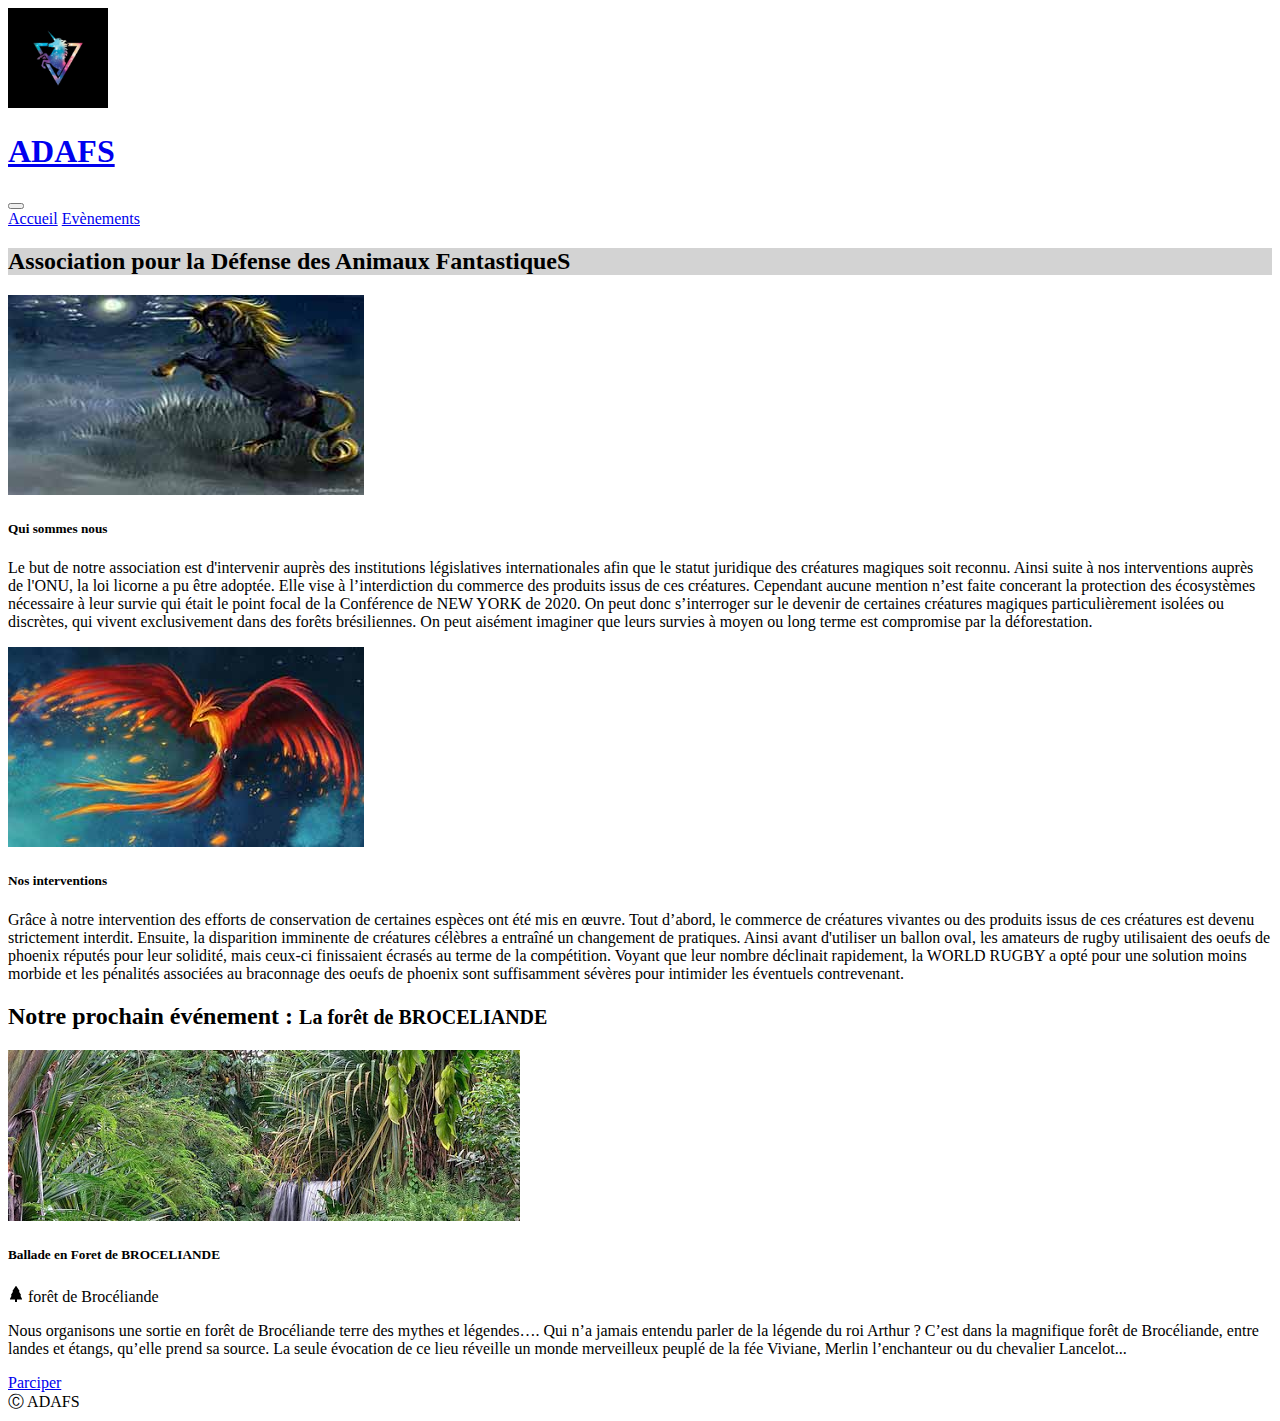
==== index.html @ b6d9ff02 "first commit" ====
<!DOCTYPE html>
<html lang="fr">
<head>
    <meta charset="UTF-8">
    <meta name="viewport" content="width=device-width, initial-scale=1.0">
    <meta name="description"
    content="L'ADAFS œuvre pour la préservation les créatures magiques menacées.le statut des créatures magiques est la même que pour les espèces animales protégées en droit. Ainsi, nous oeuvrons pour lutter contre le trafic clandestin d’espèce">
    <link href="https://cdn.jsdelivr.net/npm/bootstrap@5.0.0-beta1/dist/css/bootstrap.min.css" rel="stylesheet"
        integrity="sha384-giJF6kkoqNQ00vy+HMDP7azOuL0xtbfIcaT9wjKHr8RbDVddVHyTfAAsrekwKmP1" crossorigin="anonymous">
    <title>ADAFS QUI SOMMES-NOUS</title>
</head>
<body class="btn-light">
    <header>
        <!-- navbar responsive fixed top-->
        <nav class="navbar fixed-top navbar-expand-lg navbar-dark bg-dark pt-0">
            <div class="container-fluid">
                <a class="navbar-brand" href="index.html">
                    <img src="asset/img/logo.jpg" width="100" height="100" class="rounded-circle d-inline-block align-top"
                        alt="logo"><h1 class="d-inline-block ms-3 mt-3">ADAFS</h1>
                </a>
                <button class="navbar-toggler" type="button" data-bs-toggle="collapse" data-bs-target="#navbarNavAltMarkup"
                    aria-controls="navbarNavAltMarkup" aria-expanded="false" aria-label="Toggle navigation">
                    <span class="navbar-toggler-icon"></span>
                </button>
                <div class="collapse navbar-collapse" id="navbarNavAltMarkup">
                    <!-- eléments alignés à droite avec marge 5 -->
                    <div class="navbar-nav ms-auto me-5">
                        <a class="nav-link active" aria-current="page" href="index.html">Accueil</a>
                        <a class="nav-link" href="sources/html/events/balladeBroceliande.html">Evènements</a>
                    </div>
                </div>
            </div>
        </nav>
    </header>
    <main class="container-fluid pt-5 mt-3">
        <div class="mt-5 border border-dark row no-gutters" style="background-color:lightgrey;">
            <h2 class="text-center"><span class="text-danger h1">A</span>ssociation pour la <span class="text-danger h1">D</span>éfense des <span class="text-danger h1">A</span>nimaux <span class="text-danger h1">F</span>antastique<span class="text-danger h1">S</span></h2>
        </div>
        <section class="row row-cols-1 row-cols-sm-2 pt-5">
            <article class="col">
                <div class="card">
                    <img src="asset/img/licorne.jpg" class="card-img-top h-100" alt="image licorne">
                    <div class="card-body">
                        <h5 class="card-title">Qui sommes nous</h5>
                        <p class="card-text">
                            Le but de notre association est d'intervenir auprès des institutions législatives internationales afin que le statut
                            juridique des créatures magiques soit reconnu.
                            Ainsi suite à nos interventions auprès de l'ONU, la loi licorne a pu être adoptée.
                            Elle vise à l’interdiction du commerce des produits issus de ces créatures.
                            Cependant aucune mention n’est faite concerant la protection des écosystèmes nécessaire à leur survie qui était le
                            point focal de la Conférence de NEW YORK de 2020.
                            On peut donc s’interroger sur le devenir de certaines
                            créatures magiques particulièrement isolées ou discrètes, qui vivent exclusivement dans des
                            forêts brésiliennes. On peut aisément imaginer que leurs survies à moyen ou long terme est compromise par la
                            déforestation.
                        </p>
                </div>  
            </article>
            <article class="col">
                <div class="card">
                    <img src="asset/img/pheonix.jpg" class="card-img-top rounded-lg" alt="image griffon">
                    <div class="card-body">
                        <h5 class="card-title">Nos interventions</h5>
                        <p class="card-text">
                            Grâce à notre intervention des efforts de conservation de certaines espèces ont été mis en œuvre. Tout
                            d’abord, le commerce de créatures vivantes ou des produits issus de ces créatures est devenu strictement interdit.
                            Ensuite, la disparition imminente de créatures célèbres a entraîné un changement de pratiques.
                            Ainsi avant d'utiliser un ballon oval, les amateurs de rugby utilisaient des oeufs de phoenix réputés pour leur
                            solidité, mais ceux-ci finissaient écrasés au terme de la compétition.
                            Voyant que leur nombre déclinait rapidement, la WORLD RUGBY a opté pour une solution moins morbide et les pénalités
                            associées au braconnage des oeufs de phoenix sont suffisamment sévères pour intimider les éventuels contrevenant.
                        </p>
                </div>  
            </article>
            
            </article>
        </section>
        <aside class="row row-cols-1 row-cols-sm-2 pt-5">
            <div class="card">
                    <h2>Notre prochain événement : <small class="text-danger">La forêt de BROCELIANDE</small></h2>
                    <img class="card-img-top" src="asset/img/foret.jpg" alt="Card image cap">
                    <div class="card-body">
                        <h5 class="card-title">Ballade en Foret de BROCELIANDE</h5>
                        <p class="card-text">
                        <svg xmlns="http://www.w3.org/2000/svg" width="16" height="16" fill="currentColor" class="bi bi-tree-fill"
                            viewBox="0 0 16 16">
                            <path
                                d="M8.416.223a.5.5 0 0 0-.832 0l-3 4.5A.5.5 0 0 0 5 5.5h.098L3.076 8.735A.5.5 0 0 0 3.5 9.5h.191l-1.638 3.276a.5.5 0 0 0 .447.724H7V16h2v-2.5h4.5a.5.5 0 0 0 .447-.724L12.31 9.5h.191a.5.5 0 0 0 .424-.765L10.902 5.5H11a.5.5 0 0 0 .416-.777l-3-4.5z" />
                        </svg>
                            forêt de Brocéliande
                        <p class="card-text">
                            Nous organisons une sortie en forêt de Brocéliande terre des mythes et légendes….
                            Qui n’a jamais entendu parler de la légende du roi Arthur ? C’est dans la magnifique forêt de Brocéliande, entre landes
                            et étangs, qu’elle prend sa source. La seule évocation de ce lieu réveille un monde merveilleux peuplé de la fée
                            Viviane, Merlin l’enchanteur ou du chevalier Lancelot...
                        </p>
                    <a href="sources/html/events/balladeBroceliande.html" class="btn btn-warning">Parciper</a>
                </div>
            </div>

        </aside>
    </main>
    <footer class="row text-white  bg-dark">
        <span class="text-center">&#9400; ADAFS</span>
    </footer>
    <script src="https://cdn.jsdelivr.net/npm/@popperjs/core@2.5.4/dist/umd/popper.min.js"
        integrity="sha384-q2kxQ16AaE6UbzuKqyBE9/u/KzioAlnx2maXQHiDX9d4/zp8Ok3f+M7DPm+Ib6IU"
        crossorigin="anonymous"></script>
    <script src="https://cdn.jsdelivr.net/npm/bootstrap@5.0.0-beta1/dist/js/bootstrap.min.js"
        integrity="sha384-pQQkAEnwaBkjpqZ8RU1fF1AKtTcHJwFl3pblpTlHXybJjHpMYo79HY3hIi4NKxyj"
        crossorigin="anonymous"></script>
</body>
</html>
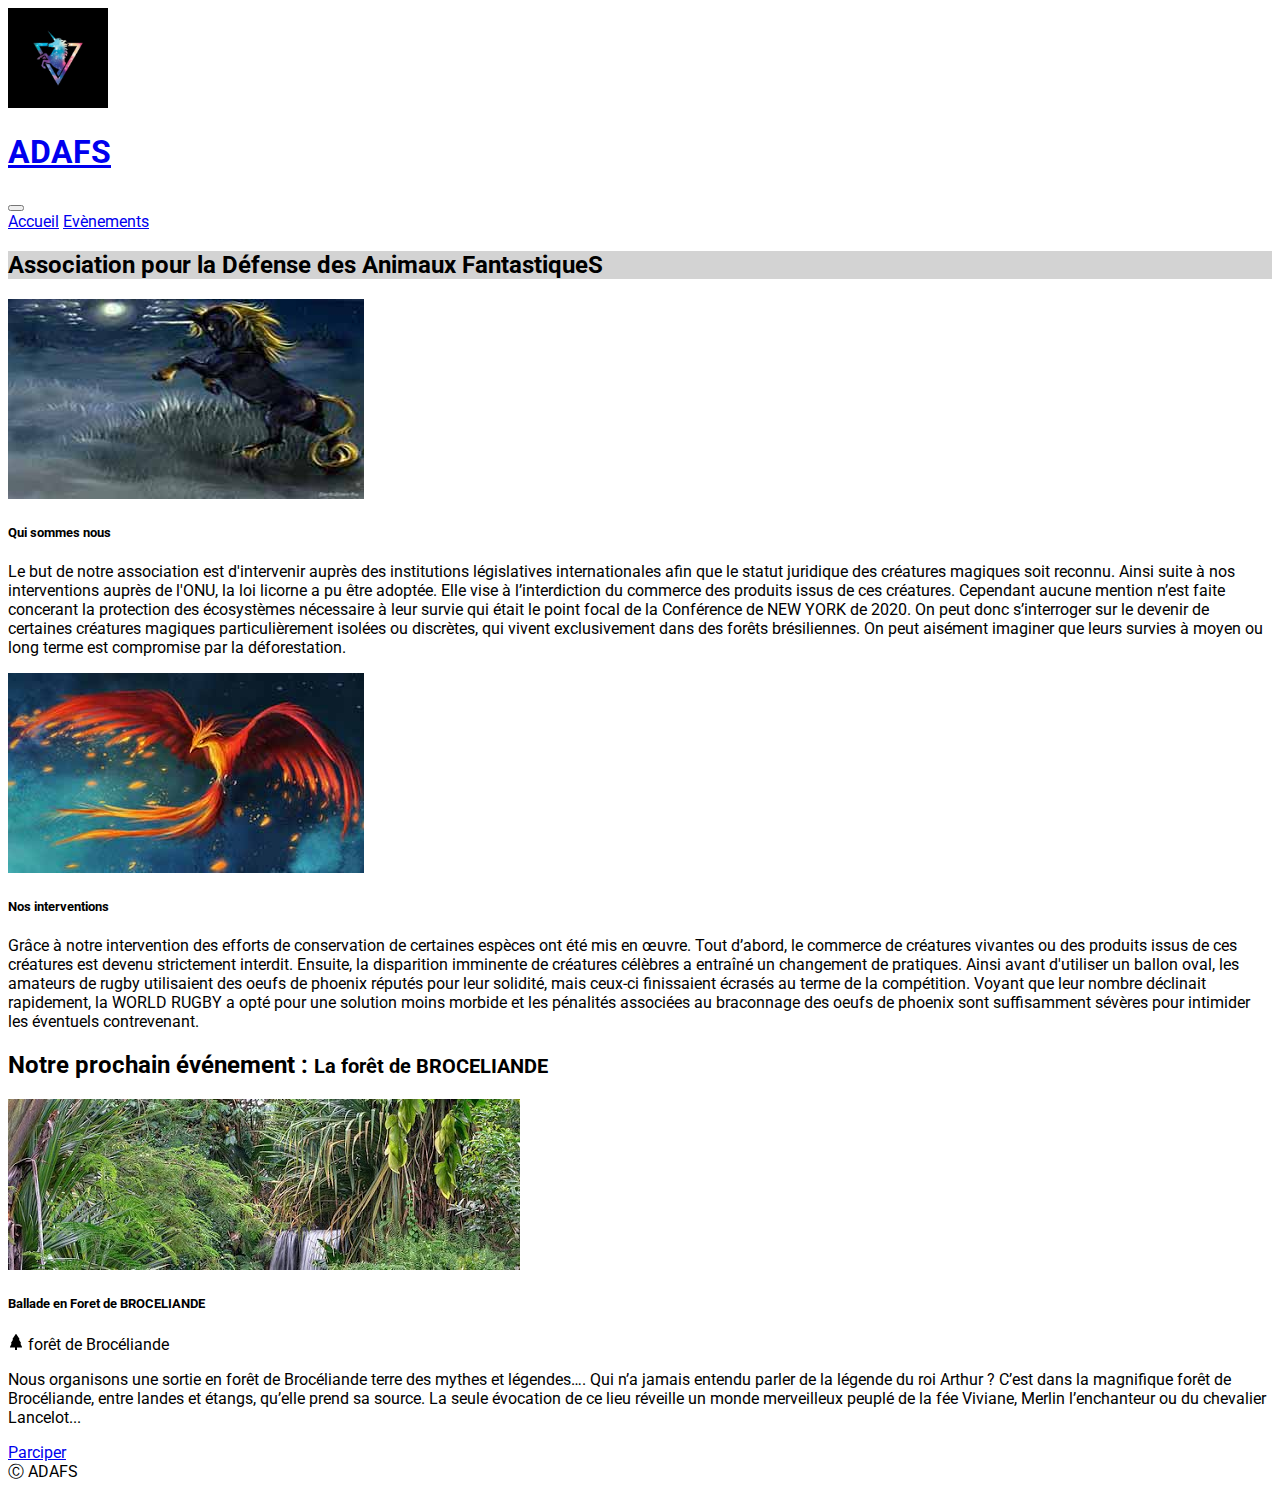
==== commit d2fb6720: "creation of a css file to customize the font" ====
--- a/index.html
+++ b/index.html
@@ -3,10 +3,10 @@
 <head>
     <meta charset="UTF-8">
     <meta name="viewport" content="width=device-width, initial-scale=1.0">
-    <meta name="description"
-    content="L'ADAFS œuvre pour la préservation les créatures magiques menacées.le statut des créatures magiques est la même que pour les espèces animales protégées en droit. Ainsi, nous oeuvrons pour lutter contre le trafic clandestin d’espèce">
+    <meta name="description" content="L'ADAFS œuvre pour la préservation les créatures magiques menacées.le statut des créatures magiques est la même que pour les espèces animales protégées en droit. Ainsi, nous oeuvrons pour lutter contre le trafic clandestin d’espèce">
     <link href="https://cdn.jsdelivr.net/npm/bootstrap@5.0.0-beta1/dist/css/bootstrap.min.css" rel="stylesheet"
         integrity="sha384-giJF6kkoqNQ00vy+HMDP7azOuL0xtbfIcaT9wjKHr8RbDVddVHyTfAAsrekwKmP1" crossorigin="anonymous">
+    <link rel="stylesheet" href="sources/css/style.css">
     <title>ADAFS QUI SOMMES-NOUS</title>
 </head>
 <body class="btn-light">
@@ -78,7 +78,7 @@
         <aside class="row row-cols-1 row-cols-sm-2 pt-5">
             <div class="card">
                     <h2>Notre prochain événement : <small class="text-danger">La forêt de BROCELIANDE</small></h2>
-                    <img class="card-img-top" src="asset/img/foret.jpg" alt="Card image cap">
+                    <img class="card-img-top" src="asset/img/foret.jpg" alt="image foret broceliande">
                     <div class="card-body">
                         <h5 class="card-title">Ballade en Foret de BROCELIANDE</h5>
                         <p class="card-text">
--- a/sources/css/style.css
+++ b/sources/css/style.css
@@ -0,0 +1,4 @@
+@import url('https://fonts.googleapis.com/css2?family=Roboto:wght@100&display=swap');
+html{
+    font-family: 'Roboto', sans-serif;
+}